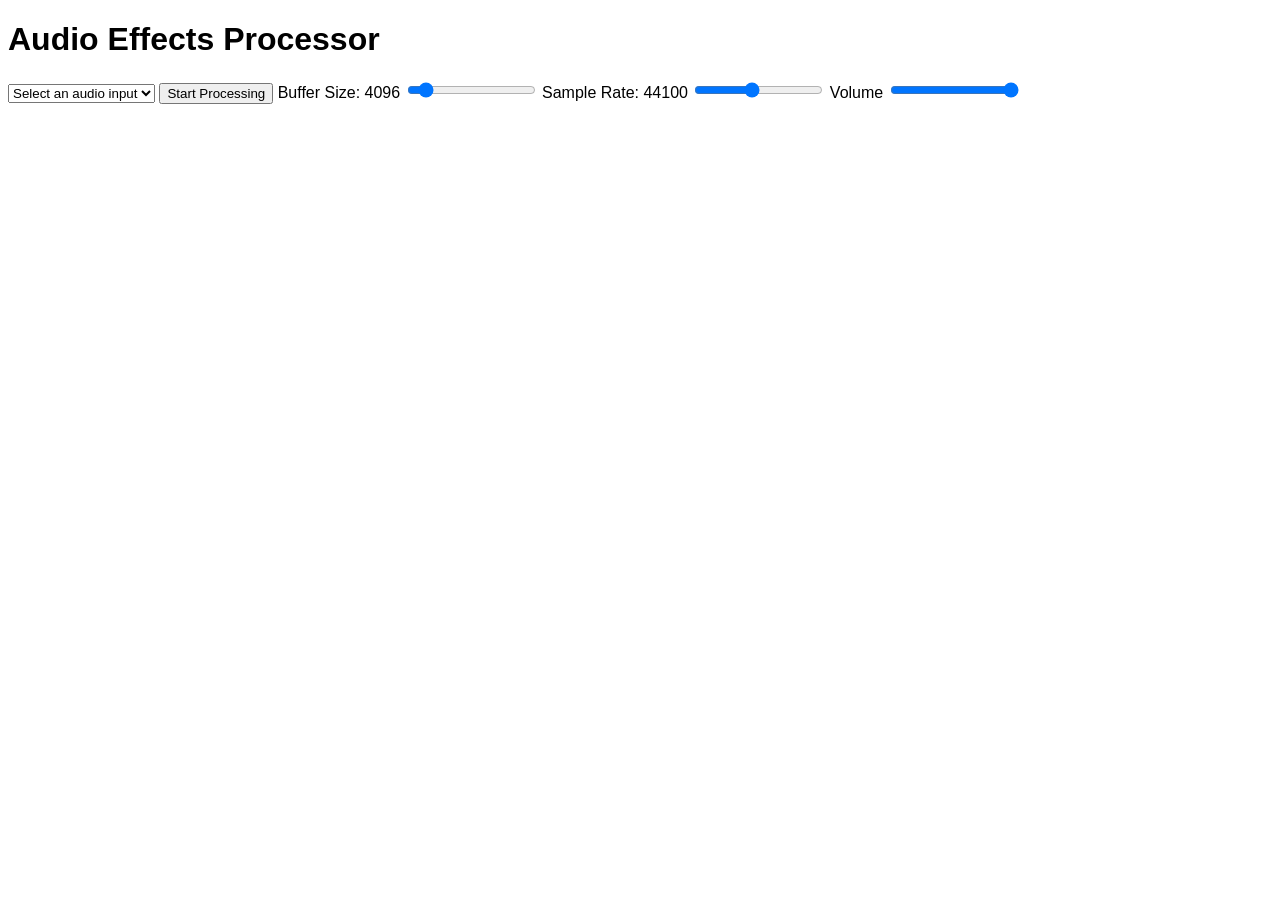
==== ctb.html @ b41bc75e "Add files via upload" ====
<!DOCTYPE html>
<html lang="en">
<head>
  <meta charset="UTF-8">
  <meta name="viewport" content="width=device-width, initial-scale=1.0">
  <title>Audio Effects Processor</title>
  <link rel="stylesheet" href="ctbstyle.css">
</head>
<body>
  <h1>Audio Effects Processor</h1>
  
  <!-- Audio input dropdown -->
  <select id="audioInputDropdown">
    <option value="" selected disabled>Select an audio input</option>
  </select>
  
  <!-- Start/stop processing button -->
  <button id="startButton">Start Processing</button>

  <!-- Buffer size slider -->
<label for="bufferSizeSlider">Buffer Size: <span id="bufferSizeLabel">4096</span></label>
<input type="range" id="bufferSizeSlider" min="1" max="40000" step="1024" value="4000">

<!-- Sample rate slider -->
<label for="sampleRateSlider">Sample Rate: <span id="sampleRateLabel">44100</span></label>
<input type="range" id="sampleRateSlider" min="1000" max="100000" step="100" value="44100">

  <!-- Volume slider -->
  <label for="volumeSlider">Volume</label>
  <input type="range" id="volumeSlider" min="0" max="1" step="0.01" value="1">

  <script src="ctb.js"></script>
</body>
</html>
---- ctbstyle.css ----
body {
    font-family: Arial, sans-serif;
  }
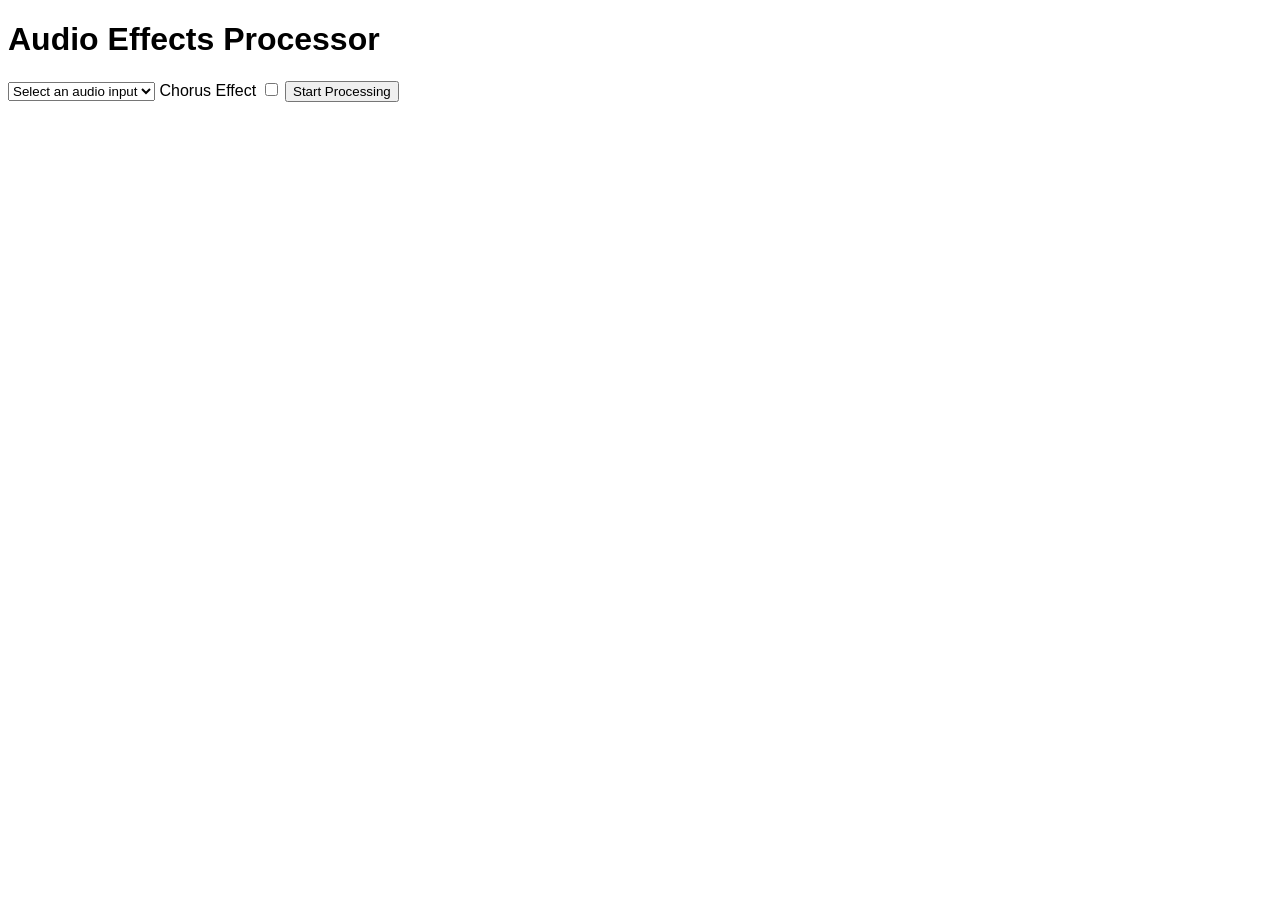
==== commit c12718d2: "Update ctb.html" ====
--- a/ctb.html
+++ b/ctb.html
@@ -14,20 +14,12 @@
     <option value="" selected disabled>Select an audio input</option>
   </select>
   
+  <!-- Chorus effect toggle -->
+  <label for="chorusToggle">Chorus Effect</label>
+  <input type="checkbox" id="chorusToggle">
+  
   <!-- Start/stop processing button -->
   <button id="startButton">Start Processing</button>
-
-  <!-- Buffer size slider -->
-<label for="bufferSizeSlider">Buffer Size: <span id="bufferSizeLabel">4096</span></label>
-<input type="range" id="bufferSizeSlider" min="1" max="40000" step="1024" value="4000">
-
-<!-- Sample rate slider -->
-<label for="sampleRateSlider">Sample Rate: <span id="sampleRateLabel">44100</span></label>
-<input type="range" id="sampleRateSlider" min="1000" max="100000" step="100" value="44100">
-
-  <!-- Volume slider -->
-  <label for="volumeSlider">Volume</label>
-  <input type="range" id="volumeSlider" min="0" max="1" step="0.01" value="1">
 
   <script src="ctb.js"></script>
 </body>
